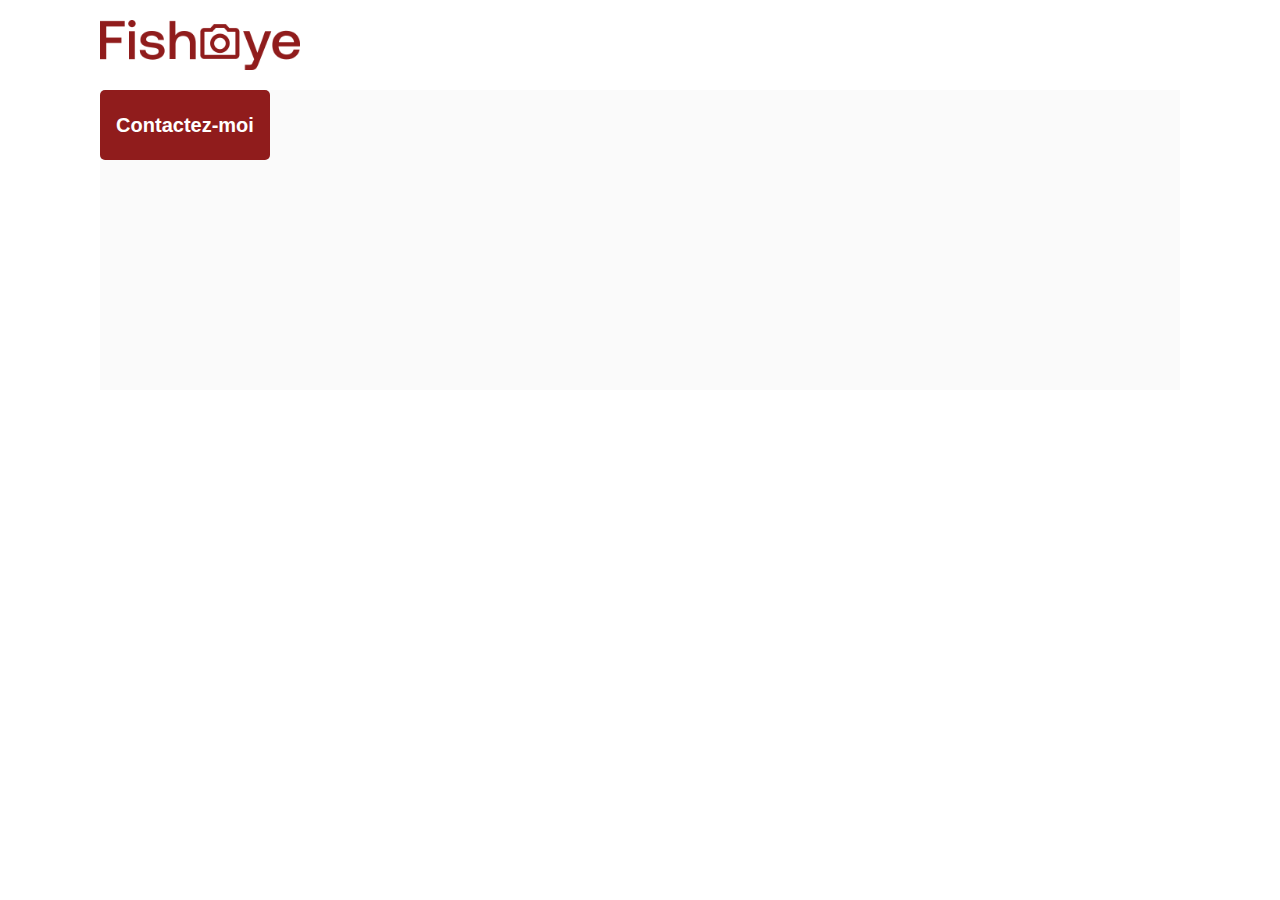
==== photographer.html @ d47fcbe7 "[init]base: base du code" ====
<!DOCTYPE html>
<html lang="fr">
<head>
    <link href="css/style.css" rel="stylesheet" type="text/css" />
    <meta charset="utf-8">
    <link rel="icon" type="image/png" href="assets/favicon.png">
    <link href="https://fonts.googleapis.com/css?family=DM+Sans&display=swap" rel="stylesheet">
    <title>Fisheye - photographe</title>
</head>
<body>
    <header>
        <img src="assets/images/logo.png" class="logo" alt="fisheye logo"/>
    </header>
    <main id="main">
        <div class="photograph-header">
            <button class="contact_button" onclick="displayModal()">Contactez-moi</button>
        </div>
        <div class="photographer_details"></div>
        <div class="media_section"></div>
    </main>
    <div id="contact_modal">
        <div class="modal">
            <header>
                <h2>Contactez-moi</h2>
                <img src="assets/icons/close.svg" onclick="closeModal()" />
            </header>
            <form>
                <div>
                    <label>Prénom</label>
                    <input />
                </div>
                <button class="contact_button">Envoyer</button>
            </form>
        </div>
    </div>
    <script src="scripts/utils/contactForm.js"></script>
    <script src="scripts/pages/photographer.js"></script>
</body>
</html>
---- css/style.css ----
@import url("photographer.css");

body {
    font-family: "DM Sans", sans-serif;
    margin: 0;
}


header {
    display: flex;
    flex-direction: row;
    justify-content: space-between;
    align-items: center;
    height: 90px;
}

h1 {
    color: #901C1C;
    margin-right: 100px;
}

.logo {
    height: 50px;
    margin-left: 100px;
}

.photographer_section {
    display: grid;
    grid-template-columns: 1fr 1fr 1fr;
    gap: 70px;
    margin-top: 100px;
}

.photographer_section article {
    justify-self: center;
    display: flex;
    justify-content: center;
    align-items: center;
    flex-direction: column;
}

.photographer_section article h2 {
    color: #D3573C;
    font-size: 36px;
}

.photographer_section article img {
    height: 200px;
    width: 200px;
}
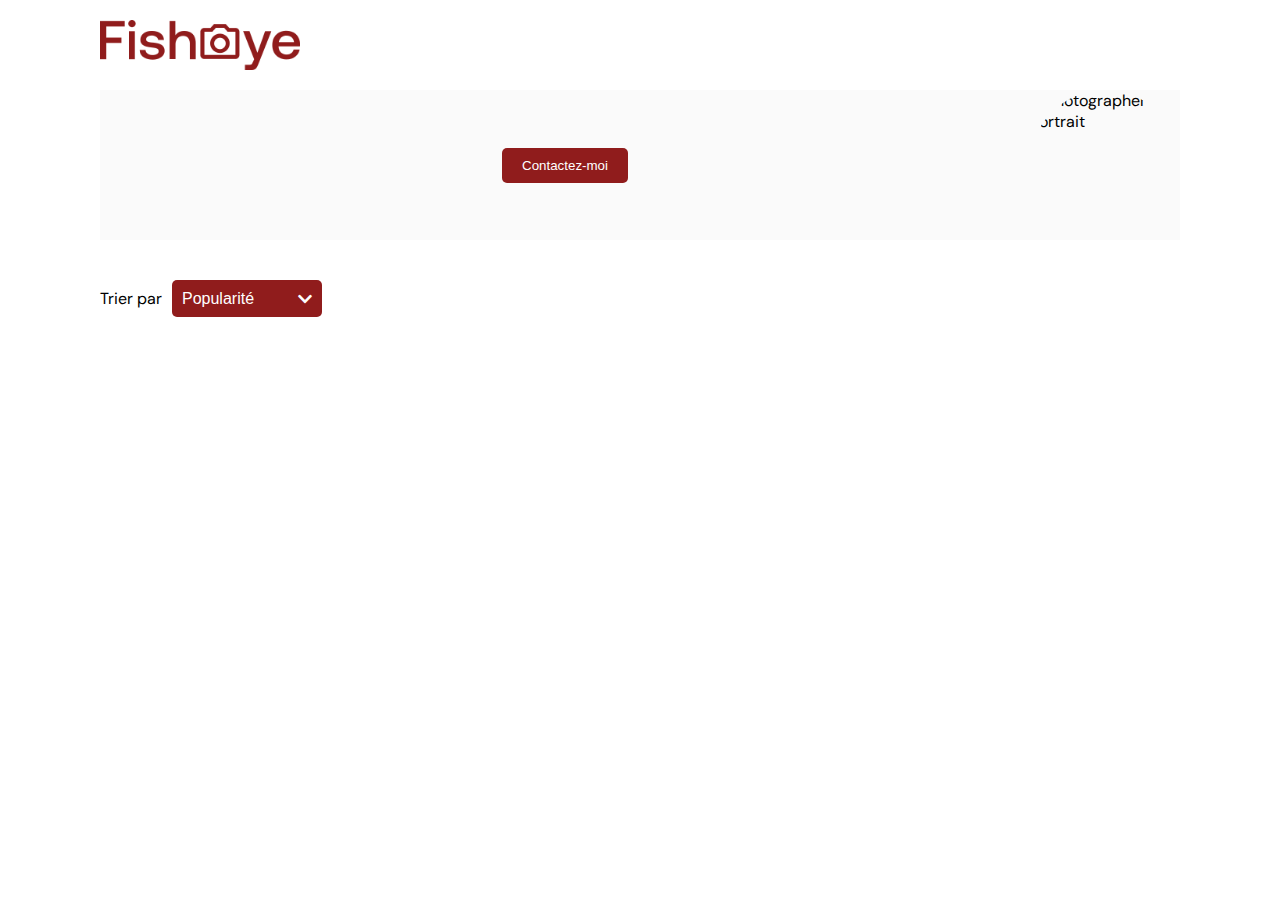
==== commit 2df4ade7: "photographer" ====
--- a/photographer.html
+++ b/photographer.html
@@ -5,6 +5,7 @@
     <meta charset="utf-8">
     <link rel="icon" type="image/png" href="assets/favicon.png">
     <link href="https://fonts.googleapis.com/css?family=DM+Sans&display=swap" rel="stylesheet">
+    <link rel="stylesheet" href="https://cdnjs.cloudflare.com/ajax/libs/font-awesome/5.15.4/css/all.min.css">
     <title>Fisheye - photographe</title>
 </head>
 <body>
@@ -12,11 +13,24 @@
         <img src="assets/images/logo.png" class="logo" alt="fisheye logo"/>
     </header>
     <main id="main">
-        <div class="photograph-header">
-            <button class="contact_button" onclick="displayModal()">Contactez-moi</button>
+        <div class="photograph-header-photographer">
+            <div class="photographer-details-photographer"></div>
+            <button class="contact-button-photographer" onclick="displayModal()">Contactez-moi</button>
+            <img src="" alt="Photographer Portrait" class="photographer-portrait-photographer"/>
         </div>
-        <div class="photographer_details"></div>
-        <div class="media_section"></div>
+        <div class="sort-section-photographer">
+            <label for="sort-photographer">Trier par</label>
+            <div class="select-container">
+                <select id="sort-photographer">
+                    <option value="popularity">Popularité</option>
+                    <option value="date">Date</option>
+                    <option value="title">Titre</option>
+                </select>
+                <i class="fas fa-chevron-down"></i>
+                <i class="fas fa-chevron-up"></i>
+            </div>
+        </div>
+        <div class="media-section-photographer"></div>
     </main>
     <div id="contact_modal">
         <div class="modal">
@@ -29,7 +43,7 @@
                     <label>Prénom</label>
                     <input />
                 </div>
-                <button class="contact_button">Envoyer</button>
+                <button class="contact-button-photographer">Envoyer</button>
             </form>
         </div>
     </div>
--- a/css/style.css
+++ b/css/style.css
@@ -1,12 +1,18 @@
 @import url("photographer.css");
 
-body {
+body
+{
     font-family: "DM Sans", sans-serif;
     margin: 0;
 }
 
-
-header {
+main
+{
+    padding: 0 100px;
+}
+
+header
+{
     display: flex;
     flex-direction: row;
     justify-content: space-between;
@@ -14,37 +20,341 @@
     height: 90px;
 }
 
-h1 {
-    color: #901C1C;
+h1
+{
+    color: #901c1c;
     margin-right: 100px;
 }
 
-.logo {
+.logo
+{
     height: 50px;
     margin-left: 100px;
 }
 
-.photographer_section {
+.photographer_section
+{
     display: grid;
     grid-template-columns: 1fr 1fr 1fr;
     gap: 70px;
     margin-top: 100px;
 }
 
-.photographer_section article {
+.photographer_section article
+{
     justify-self: center;
     display: flex;
-    justify-content: center;
+
     align-items: center;
     flex-direction: column;
 }
 
-.photographer_section article h2 {
-    color: #D3573C;
+.photographer_section article h2
+{
+    color: #DB8876;
     font-size: 36px;
 }
 
-.photographer_section article img {
+.photographer_section article img
+{
     height: 200px;
     width: 200px;
+}
+
+.container
+{
+    display: flex;
+    flex-wrap: wrap;
+    justify-content: center;
+    gap: 24px;
+    padding: 16px;
+    max-width: 1200px;
+    margin: auto;
+}
+
+.photographer-card
+{
+    display: flex;
+    flex-direction: column;
+    align-items: center;
+    text-align: center;
+}
+
+.photographer-link
+{
+    text-decoration: none;
+    color: inherit;
+    display: flex;
+    flex-direction: column;
+    align-items: center;
+}
+
+.image-container
+{
+    width: 150px;
+    height: 150px;
+    position: relative;
+    margin-bottom: 16px;
+    overflow: hidden;
+}
+
+.photographer-svg
+{
+    position: absolute;
+    top: 0;
+    left: 0;
+    width: 100%;
+    height: 100%;
+    z-index: 2;
+    pointer-events: none;
+}
+
+.photographer-portrait
+{
+    object-fit: cover;
+    position: absolute;
+    top: 50%;
+    left: 50%;
+    width: 100%;
+    height: 100%;
+    transform: translate(-50%, -50%);
+    object-position: center;
+    border-radius: 50%;
+    clip-path: circle(70px at center);
+}
+
+.photographer-location
+{
+    color: #901c1c;
+}
+
+.photographer-price
+{
+    color: #757575;
+}
+
+.photographer-name,
+.photographer-location,
+.photographer-tagline,
+.photographer-price
+{
+    width: 100%;
+    text-align: center;
+    margin: 0;
+    padding: 0;
+}
+
+
+
+
+
+
+
+
+
+
+
+
+
+
+
+
+
+
+.photograph-header-photographer
+{
+    display: flex;
+    justify-content: space-between;
+    align-items: center;
+    margin-bottom: 40px;
+    background-color: #FAFAFA;
+}
+
+.photographer-details-photographer
+{
+    max-width: 60%;
+}
+
+.photographer-portrait-photographer
+{
+    border-radius: 50%;
+    width: 150px;
+    height: 150px;
+    object-fit: cover;
+}
+
+.contact-button-photographer
+{
+    background-color: #901C1C;
+    color: white;
+    padding: 10px 20px;
+    border: none;
+    border-radius: 5px;
+    cursor: pointer;
+    transition: background-color 0.3s, color 0.3s;
+}
+
+.contact-button-photographer:hover
+{
+    background-color: #DB8876;
+    color: black;
+}
+
+.sort-section-photographer
+{
+    display: flex;
+    justify-content: flex-start;
+    align-items: center;
+    margin-bottom: 20px;
+    position: relative;
+}
+
+.sort-section-photographer label
+{
+    margin-right: 10px;
+}
+
+.sort-section-photographer .select-container
+{
+    position: relative;
+    display: flex;
+    align-items: center;
+}
+
+.sort-section-photographer select
+{
+    appearance: none;
+    background-color: #901C1C;
+    color: white;
+    border: none;
+    padding: 10px;
+    border-radius: 5px;
+    cursor: pointer;
+    font-size: 16px;
+    width: 150px;
+    text-align: left;
+    padding-right: 30px;
+}
+
+.sort-section-photographer select option
+{
+    background-color: #901C1C;
+    color: white;
+    padding: 10px;
+}
+
+.sort-section-photographer select option:not(:last-child)
+{
+    border-bottom: 1px solid #ffffff;
+}
+
+.sort-section-photographer .fa-chevron-up,
+.sort-section-photographer .fa-chevron-down
+{
+    position: absolute;
+    right: 10px;
+    pointer-events: none;
+    transition: transform 0.3s;
+    color: white;
+}
+
+.sort-section-photographer .fa-chevron-up
+{
+    display: none;
+    color: white;
+}
+
+.sort-section-photographer.open .fa-chevron-down
+{
+    display: none;
+    color: white;
+}
+
+.sort-section-photographer.open .fa-chevron-up
+{
+    display: inline;
+    color: white;
+}
+
+.media-section-photographer
+{
+    display: grid;
+    grid-template-columns: repeat(auto-fill, minmax(300px, 1fr));
+    gap: 30px 100px;
+    justify-content: space-between;
+    padding: 0 0;
+}
+
+.media-card-photographer
+{
+    display: flex;
+    flex-direction: column;
+    background-color: #fff;
+    overflow: hidden;
+}
+
+@media (max-width: 900px)
+{
+    .media-section-photographer
+    {
+        grid-template-columns: repeat(auto-fill, minmax(300px, 1fr));
+        gap: 30px 20px;
+    }
+}
+
+@media (max-width: 600px)
+{
+    .media-section-photographer
+    {
+        grid-template-columns: 1fr;
+    }
+}
+
+.media-card-photographer img,
+.media-card-photographer video
+{
+    width: 100%;
+    height: 260px;
+    object-fit: cover;
+    border-radius: 5px;
+}
+
+.media-card-photographer .info
+{
+    display: flex;
+    justify-content: space-between;
+    align-items: center;
+    width: 100%;
+    padding: 10px 0 10px 0;
+    box-sizing: border-box;
+}
+
+.media-card-photographer h3
+{
+    margin: 0;
+    font-size: 24px;
+    text-align: left;
+    color :#901C1C;
+}
+
+.media-card-photographer .likes
+{
+    display: flex;
+    align-items: center;
+    color: #901C1C;
+    margin-left: auto;
+}
+
+.media-card-photographer .likes .heart
+{
+    margin-left: 5px;
+    color: #901C1C;
+    font-size: 20px;
+    cursor: pointer;
+    transition: color 0.3s;
+}
+
+.media-card-photographer .likes .heart.liked
+{
+    color: #901C1C;
 }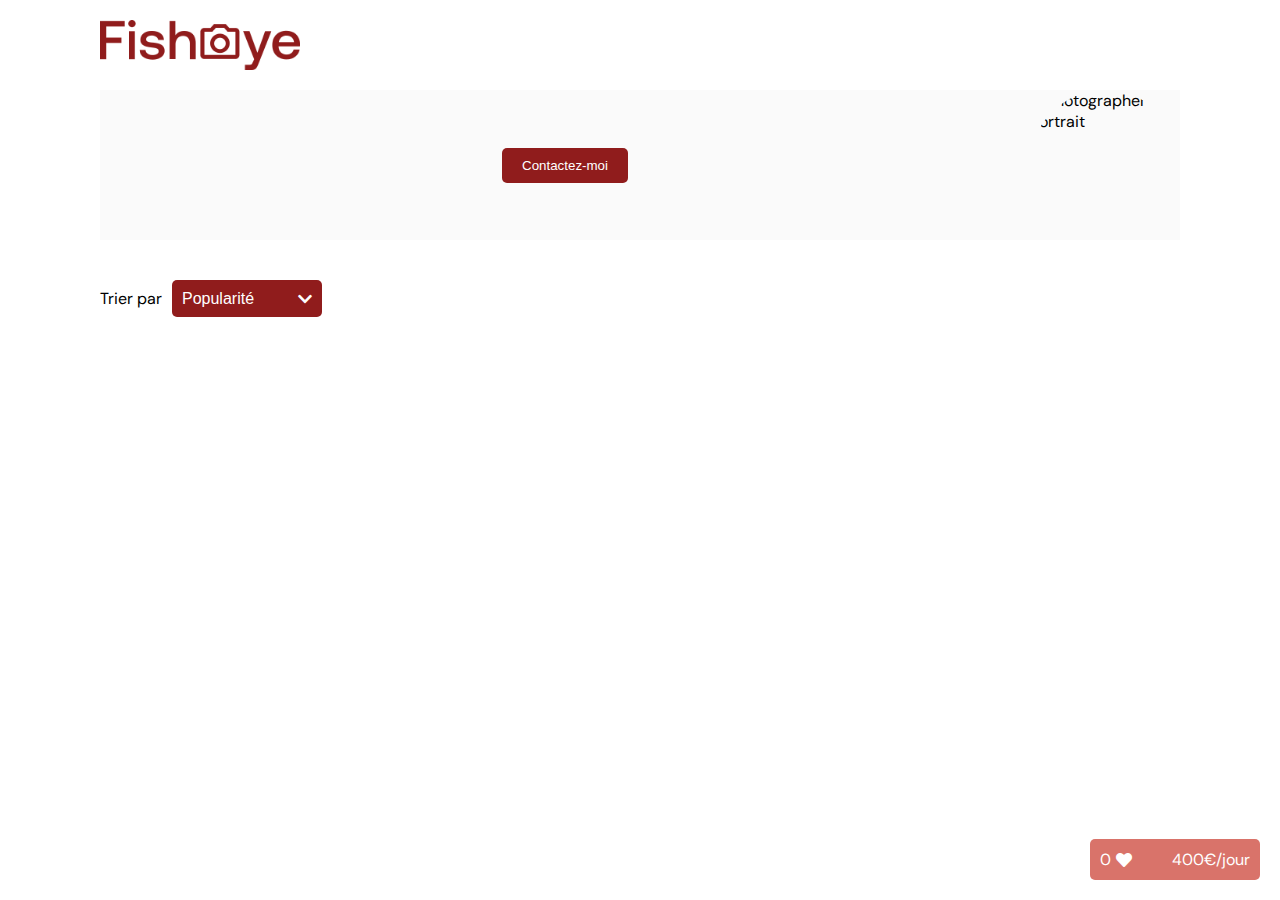
==== commit 83743e5a: "fin" ====
--- a/photographer.html
+++ b/photographer.html
@@ -1,5 +1,6 @@
 <!DOCTYPE html>
 <html lang="fr">
+
 <head>
     <link href="css/style.css" rel="stylesheet" type="text/css" />
     <meta charset="utf-8">
@@ -8,15 +9,16 @@
     <link rel="stylesheet" href="https://cdnjs.cloudflare.com/ajax/libs/font-awesome/5.15.4/css/all.min.css">
     <title>Fisheye - photographe</title>
 </head>
+
 <body>
     <header>
-        <img src="assets/images/logo.png" class="logo" alt="fisheye logo"/>
+        <img src="assets/images/logo.png" class="logo" alt="fisheye logo" />
     </header>
     <main id="main">
         <div class="photograph-header-photographer">
             <div class="photographer-details-photographer"></div>
             <button class="contact-button-photographer" onclick="displayModal()">Contactez-moi</button>
-            <img src="" alt="Photographer Portrait" class="photographer-portrait-photographer"/>
+            <img src="" alt="Photographer Portrait" class="photographer-portrait-photographer" />
         </div>
         <div class="sort-section-photographer">
             <label for="sort-photographer">Trier par</label>
@@ -35,19 +37,41 @@
     <div id="contact_modal">
         <div class="modal">
             <header>
-                <h2>Contactez-moi</h2>
+                <h2>Contactez-moi <span id="photographer-name"></span></h2>
                 <img src="assets/icons/close.svg" onclick="closeModal()" />
             </header>
             <form>
                 <div>
                     <label>Prénom</label>
                     <input />
+                    <label>Nom</label>
+                    <input />
+                    <label>Email</label>
+                    <input />
+                    <label>Votre message</label>
+                    <textarea></textarea>
                 </div>
                 <button class="contact-button-photographer">Envoyer</button>
             </form>
         </div>
     </div>
+    <div id="info-box">
+        <span id="total-likes">0 <i class="fas fa-heart"></i></span>
+        <span id="daily-rate">400€/jour</span>
+    </div>
+    <div id="media_modal" style="display: none;">
+        <div class="modal-content">
+            <span class="close" onclick="closeMediaModal()">&times;</span>
+            <span class="chevron chevron-left" onclick="navigateMedia('prev')">&lsaquo;</span>
+            <span class="chevron chevron-right" onclick="navigateMedia('next')">&rsaquo;</span>
+            <div class="media-container">
+                <img id="media_modal_image" style="display: none;">
+                <video id="media_modal_video" controls style="display: none;"></video>
+            </div>
+        </div>
+    </div>
     <script src="scripts/utils/contactForm.js"></script>
     <script src="scripts/pages/photographer.js"></script>
 </body>
-</html>
+
+</html>--- a/css/style.css
+++ b/css/style.css
@@ -51,7 +51,7 @@
 
 .photographer_section article h2
 {
-    color: #DB8876;
+    color: #db8876;
     font-size: 36px;
 }
 
@@ -144,30 +144,13 @@
     padding: 0;
 }
 
-
-
-
-
-
-
-
-
-
-
-
-
-
-
-
-
-
 .photograph-header-photographer
 {
     display: flex;
     justify-content: space-between;
     align-items: center;
     margin-bottom: 40px;
-    background-color: #FAFAFA;
+    background-color: #fafafa;
 }
 
 .photographer-details-photographer
@@ -185,7 +168,7 @@
 
 .contact-button-photographer
 {
-    background-color: #901C1C;
+    background-color: #901c1c;
     color: white;
     padding: 10px 20px;
     border: none;
@@ -196,7 +179,7 @@
 
 .contact-button-photographer:hover
 {
-    background-color: #DB8876;
+    background-color: #db8876;
     color: black;
 }
 
@@ -224,7 +207,7 @@
 .sort-section-photographer select
 {
     appearance: none;
-    background-color: #901C1C;
+    background-color: #901c1c;
     color: white;
     border: none;
     padding: 10px;
@@ -238,7 +221,7 @@
 
 .sort-section-photographer select option
 {
-    background-color: #901C1C;
+    background-color: #901c1c;
     color: white;
     padding: 10px;
 }
@@ -334,21 +317,21 @@
     margin: 0;
     font-size: 24px;
     text-align: left;
-    color :#901C1C;
+    color: #901c1c;
 }
 
 .media-card-photographer .likes
 {
     display: flex;
     align-items: center;
-    color: #901C1C;
+    color: #901c1c;
     margin-left: auto;
 }
 
 .media-card-photographer .likes .heart
 {
     margin-left: 5px;
-    color: #901C1C;
+    color: #901c1c;
     font-size: 20px;
     cursor: pointer;
     transition: color 0.3s;
@@ -356,5 +339,156 @@
 
 .media-card-photographer .likes .heart.liked
 {
-    color: #901C1C;
+    color: #901c1c;
+}
+
+.modal header h2
+{
+    margin: 0;
+    padding: 0;
+    font-size: 50px;
+    padding-bottom: 10px;
+    text-align: left;
+}
+
+.modal
+{
+    z-index: 10;
+    border-radius: 5px;
+    background-color: #db8876;
+    display: flex;
+    flex-direction: column;
+    justify-content: space-between;
+    gap: 10px;
+    width: 90%;
+    max-width: 600px;
+    position: fixed;
+    top: 100px;
+    left: 50%;
+    transform: translateX(-50%);
+}
+
+textarea
+{
+    width: 100%;
+    height: 200px;
+    box-sizing: border-box;
+    border-radius: 5px;
+}
+
+header h2 span
+{
+    display: block;
+    margin-bottom: 10px;
+}
+
+#info-box
+{
+    position: fixed;
+    bottom: 20px;
+    right: 20px;
+    background-color: #d9736a;
+    color: white;
+    padding: 10px;
+    border-radius: 5px;
+    display: flex;
+    align-items: center;
+    justify-content: space-between;
+    width: 150px;
+}
+
+#info-box i
+{
+    margin-left: 5px;
+}
+
+#info-box span
+{
+    display: flex;
+    align-items: center;
+}
+
+#media_modal
+{
+    display: none;
+    position: fixed;
+    z-index: 1000;
+    left: 0;
+    top: 0;
+    width: 100%;
+    height: 100%;
+    overflow: hidden;
+    background-color: rgba(255, 255, 255, 0.9);
+    display: flex;
+    align-items: center;
+    justify-content: center;
+}
+
+.modal-content
+{
+    position: relative;
+    width: 80vmin;
+    height: 80vmin;
+    max-width: 700px;
+    max-height: 700px;
+    display: flex;
+    align-items: center;
+    justify-content: center;
+    background-color: #fff;
+    box-shadow: 0 0 10px rgba(0, 0, 0, 0.5);
+}
+
+.media-container
+{
+    position: relative;
+    width: 100%;
+    height: 100%;
+}
+
+.modal-content img,
+.modal-content video
+{
+    width: 100%;
+    height: 100%;
+    object-fit: cover;
+}
+
+.close
+{
+    position: absolute;
+    top: 15px;
+    right: -35px;
+    color: #901c1c;
+    font-size: 40px;
+    font-weight: bold;
+    transition: 0.3s;
+}
+
+.close:hover,
+.close:focus
+{
+    color: #bbb;
+    text-decoration: none;
+    cursor: pointer;
+}
+
+.chevron
+{
+    position: absolute;
+    top: 50%;
+    transform: translateY(-50%);
+    font-size: 9rem;
+    color: #901c1c;
+    cursor: pointer;
+    user-select: none;
+}
+
+.chevron-left
+{
+    left: -50px;
+}
+
+.chevron-right
+{
+    right: -50px;
 }